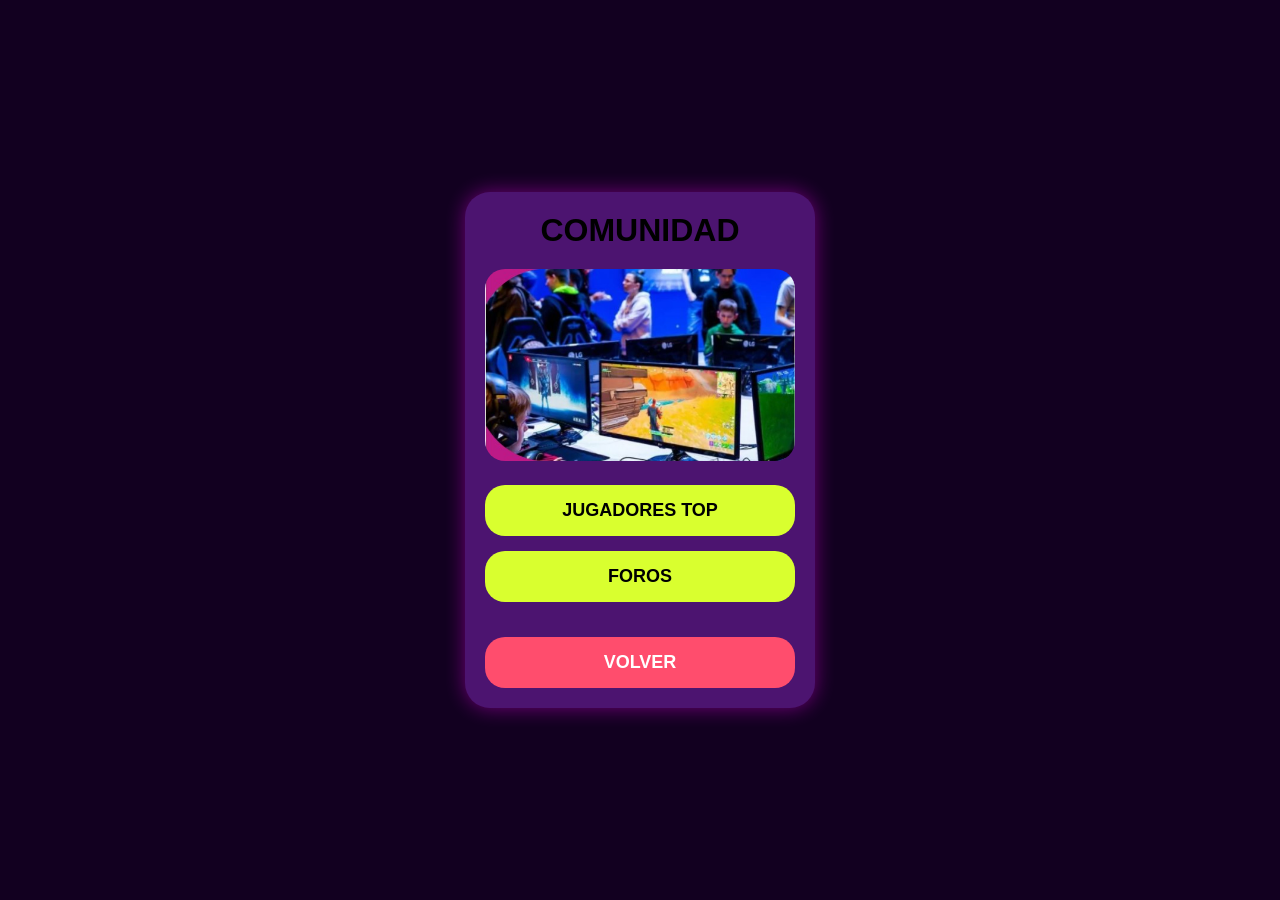
==== comunidad.html @ 2d4bef88 "Add files via upload" ====
<!DOCTYPE html>
<html lang="es">
<head>
<meta charset="UTF-8">
<meta name="viewport" content="width=device-width, initial-scale=1.0">
<title>Comunidad</title>
<link rel="stylesheet" href="css/styles.css">
</head>
<body>
<div class="container">

<h1>COMUNIDAD</h1>
<img src="img/comunidad.jpg" class="imagen">
<button class="btn-extra">JUGADORES TOP</button>
<button class="btn-extra">FOROS</button>
<a href="index.html"><button class="salir">VOLVER</button></a>

</div>
</body>
</html>
---- css/styles.css ----
*{
margin:0;
padding:0;
box-sizing:border-box;
}

body{
background:#120020;
font-family:Arial, sans-serif;
display:flex;
justify-content:center;
align-items:center;
min-height:100vh;
padding:20px;
}

.container{
width:350px;
background:#4c1470;
padding:20px;
border-radius:25px;
text-align:center;
box-shadow:0 0 20px rgba(255,0,255,0.4);
}

.logo h1{
background:#67b7ff;
padding:12px;
border-radius:20px;
color:#001f3f;
margin-bottom:20px;
}

.banner img,
.imagen,
.card img{
width:100%;
border-radius:20px;
}

.menu{
display:flex;
flex-direction:column;
gap:15px;
margin-top:20px;
}

.btn,
.btn-extra,
.salir{
width:100%;
padding:15px;
border:none;
border-radius:20px;
font-size:18px;
font-weight:bold;
cursor:pointer;
transition:0.3s;
}

.btn:hover,
.btn-extra:hover,
.salir:hover{
transform:scale(1.05);
}

.tienda{background:#38d6e8;}
.comunidad{background:#ff2fa0;}
.noticias{background:#caa748;}
.torneos{background:#ff1a1a;}

.video-section{
margin-top:25px;
text-align:left;
color:#ffffff;
}

.video-section h2{
margin-bottom:15px;
color:#d9ff2f;
}

.video-link{
display:inline-block;
padding:12px 18px;
border-radius:20px;
background:#67b7ff;
color:#001f3f;
font-weight:bold;
text-decoration:none;
transition:0.3s;
}

.video-link:hover{
transform:scale(1.03);
}

.video-preview{
margin-top:15px;
background:#2d0a3f;
padding:15px;
border-radius:20px;
}

.video-preview.hidden{
display:none;
}

.video-preview iframe{
width:100%;
height:200px;
border:none;
border-radius:16px;
}

.cards{
display:flex;
flex-direction:column;
gap:20px;
margin:20px 0;
}

.card{
background:#1e1e1e;
padding:10px;
border-radius:20px;
}

.video-section{
margin-top:25px;
text-align:left;
color:#ffffff;
}

.video-section h2{
margin-bottom:15px;
color:#d9ff2f;
}

.video-form{
display:flex;
flex-direction:column;
gap:12px;
}

.video-form input{
width:100%;
padding:12px;
border-radius:15px;
border:1px solid #6f3f8f;
background:#240033;
color:#ffffff;
}

.video-form input::placeholder{
color:#bbbbbb;
}

.video-preview{
margin-top:15px;
background:#2d0a3f;
padding:15px;
border-radius:20px;
min-height:180px;
}

.video-preview p{
color:#dddddd;
}

.video-preview iframe{
width:100%;
height:200px;
border:none;
border-radius:16px;
}

.card h2{
color:white;
margin-top:10px;
}

.imagen{
margin:20px 0;
}

.btn-extra{
background:#d9ff2f;
margin-bottom:15px;
}

.salir{
background:#ff4d6d;
color:white;
margin-top:20px;
}
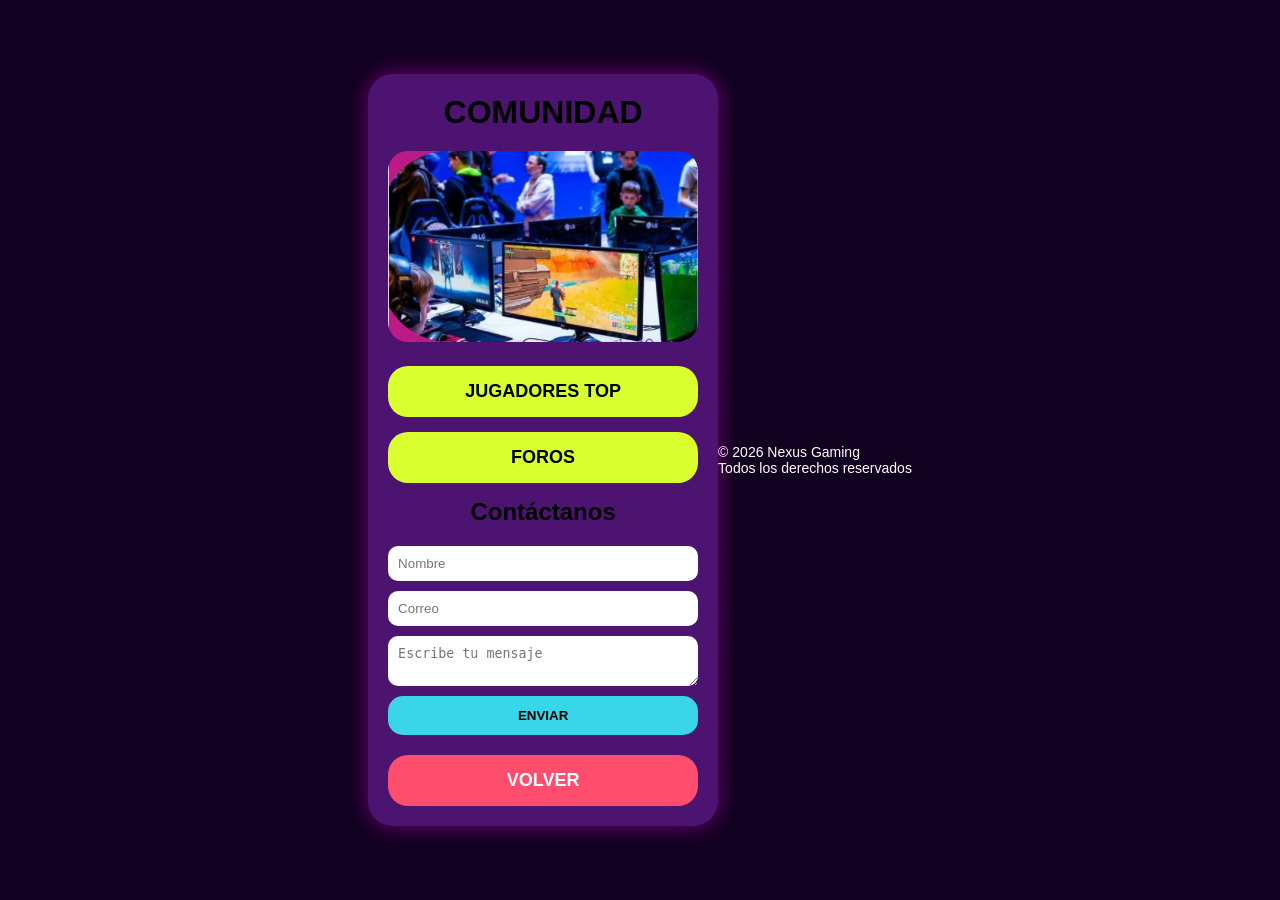
==== commit 476b0cdd: "Add contact form to comunidad.html" ====
--- a/comunidad.html
+++ b/comunidad.html
@@ -13,8 +13,39 @@
 <img src="img/comunidad.jpg" class="imagen">
 <button class="btn-extra">JUGADORES TOP</button>
 <button class="btn-extra">FOROS</button>
+
+<h2>Contáctanos</h2>
+
+<form class="contacto">
+
+<input
+type="text"
+placeholder="Nombre">
+
+<input
+type="email"
+placeholder="Correo">
+
+<textarea
+placeholder="Escribe tu mensaje">
+</textarea>
+
+<button type="submit" class="enviar">
+ENVIAR
+</button>
+
+</form>
+
 <a href="index.html"><button class="salir">VOLVER</button></a>
 
+
+</button>
+</form>
 </div>
+
+<footer>
+<p>© 2026 Nexus Gaming</p>
+<p>Todos los derechos reservados</p>
+</footer>
 </body>
-</html>+</html>
--- a/css/styles.css
+++ b/css/styles.css
@@ -195,3 +195,77 @@
 color:white;
 margin-top:20px;
 }
+
+
+.descripcion{
+color:white;
+margin-top:20px;
+line-height:1.5;
+}
+
+.precio{
+color:#00ff88;
+font-size:20px;
+font-weight:bold;
+margin:10px 0;
+}
+
+.texto{
+color:white;
+margin-bottom:10px;
+}
+
+.comprar{
+width:100%;
+padding:12px;
+border:none;
+border-radius:15px;
+background:#00ff88;
+font-weight:bold;
+cursor:pointer;
+}
+
+.contacto{
+display:flex;
+flex-direction:column;
+gap:10px;
+margin-top:20px;
+}
+
+.contacto input,
+.contacto textarea{
+padding:10px;
+border:none;
+border-radius:10px;
+}
+
+.enviar{
+padding:12px;
+border:none;
+border-radius:15px;
+background:#38d6e8;
+font-weight:bold;
+cursor:pointer;
+}
+
+.torneo{
+background:#1e1e1e;
+color:white;
+padding:15px;
+border-radius:15px;
+margin:15px 0;
+}
+
+footer{
+margin-top:20px;
+color:white;
+font-size:14px;
+}
+
+@media(max-width:768px){
+
+.container{
+width:95%;
+}
+
+}
